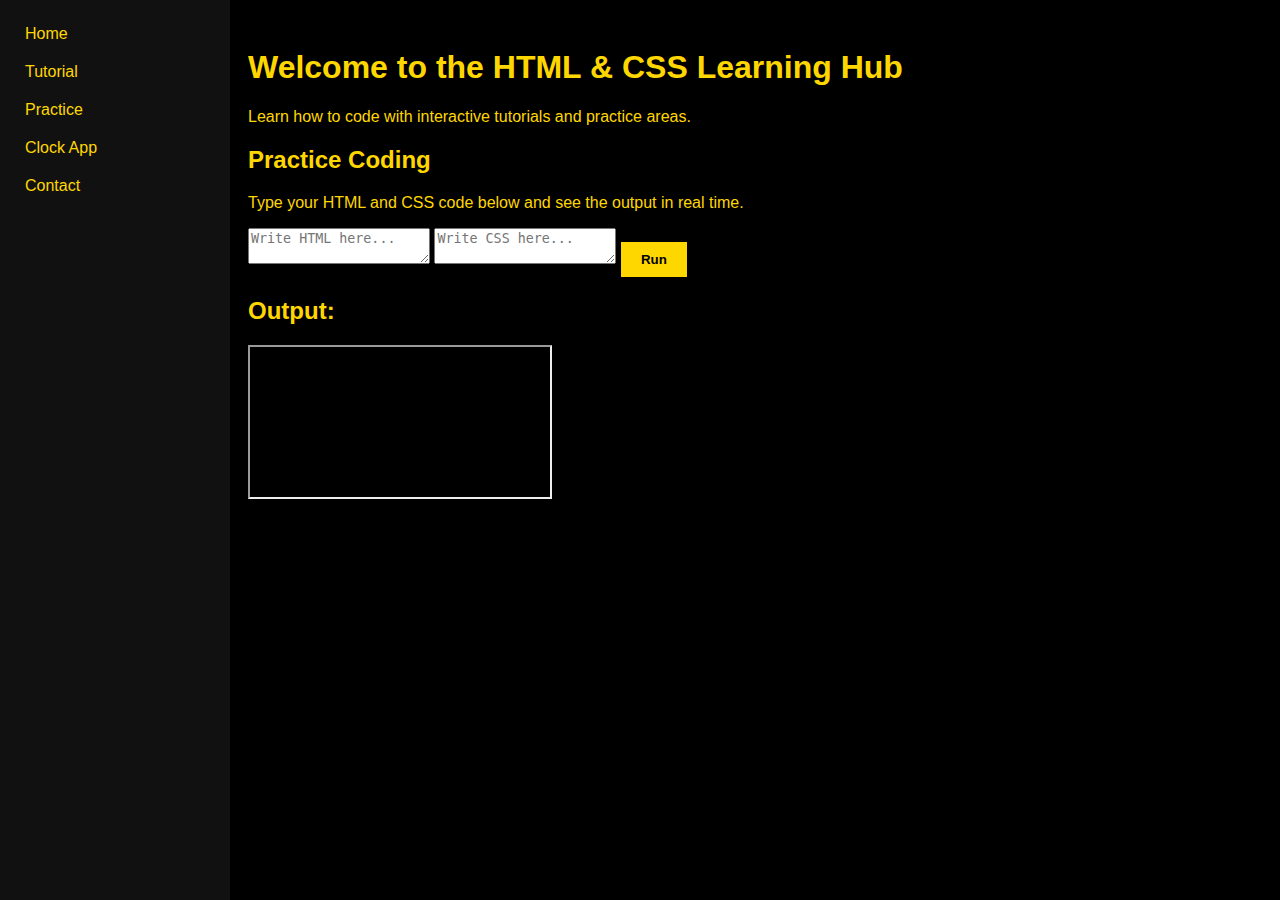
==== index.html @ c8883837 "Update index.html" ====
<!DOCTYPE html>
<html lang="en">
<head>
    <meta charset="UTF-8">
    <meta name="viewport" content="width=device-width, initial-scale=1.0">
    <title>HTML & CSS Learning Hub</title>
    <link rel="stylesheet" href="styles.css">
</head>
<body>
    <div class="sidebar">
        <a href="index.html">Home</a>
        <a href="tutorial.html">Tutorial</a>
        <a href="practice.html">Practice</a>
        <a href="dev.html">Clock App</a>
        <a href="contact.html">Contact</a>
    </div>
    
    <div class="content">
        <h1>Welcome to the HTML & CSS Learning Hub</h1>
        <p>Learn how to code with interactive tutorials and practice areas.</p>
        
        <h2>Practice Coding</h2>
        <p>Type your HTML and CSS code below and see the output in real time.</p>
        
        <div class="practice-area">
            <textarea id="htmlCode" placeholder="Write HTML here..."></textarea>
            <textarea id="cssCode" placeholder="Write CSS here..."></textarea>
            <button onclick="runCode()">Run</button>
        </div>
        
        <h2>Output:</h2>
        <iframe id="output"></iframe>
    </div>
    
    <script>
        function runCode() {
            let htmlContent = document.getElementById("htmlCode").value;
            let cssContent = document.getElementById("cssCode").value;
            
            let outputFrame = document.getElementById("output").contentWindow.document;
            outputFrame.open();
            outputFrame.write(`<!DOCTYPE html><html><head><style>${cssContent}</style></head><body>${htmlContent}</body></html>`);
            outputFrame.close();
        }
    </script>
</body>
</html>
---- styles.css ----
body {
    background-color: #000000; /* Deep Black Background */
    color: #FFD700; /* Royal Gold Text */
    font-family: Arial, sans-serif;
}

.sidebar {
    background-color: #111; /* Darker Sidebar */
    padding: 15px;
    width: 200px;
    height: 100vh;
    position: fixed;
    top: 0;
    left: 0;
}

.sidebar a {
    color: #FFD700; /* Gold Links */
    text-decoration: none;
    display: block;
    padding: 10px;
}

.sidebar a:hover {
    background-color: #FFD700;
    color: #000000;
    font-weight: bold;
}

.content {
    margin-left: 220px;
    padding: 20px;
}

button {
    background-color: #FFD700; /* Gold Buttons */
    color: #000000;
    border: none;
    padding: 10px 20px;
    cursor: pointer;
    font-weight: bold;
}

button:hover {
    background-color: #B8860B; /* Deeper Gold Hover Effect */
}

.chat-box {
    background-color: #222;
    border: 2px solid #FFD700;
    padding: 10px;
    border-radius: 5px;
}
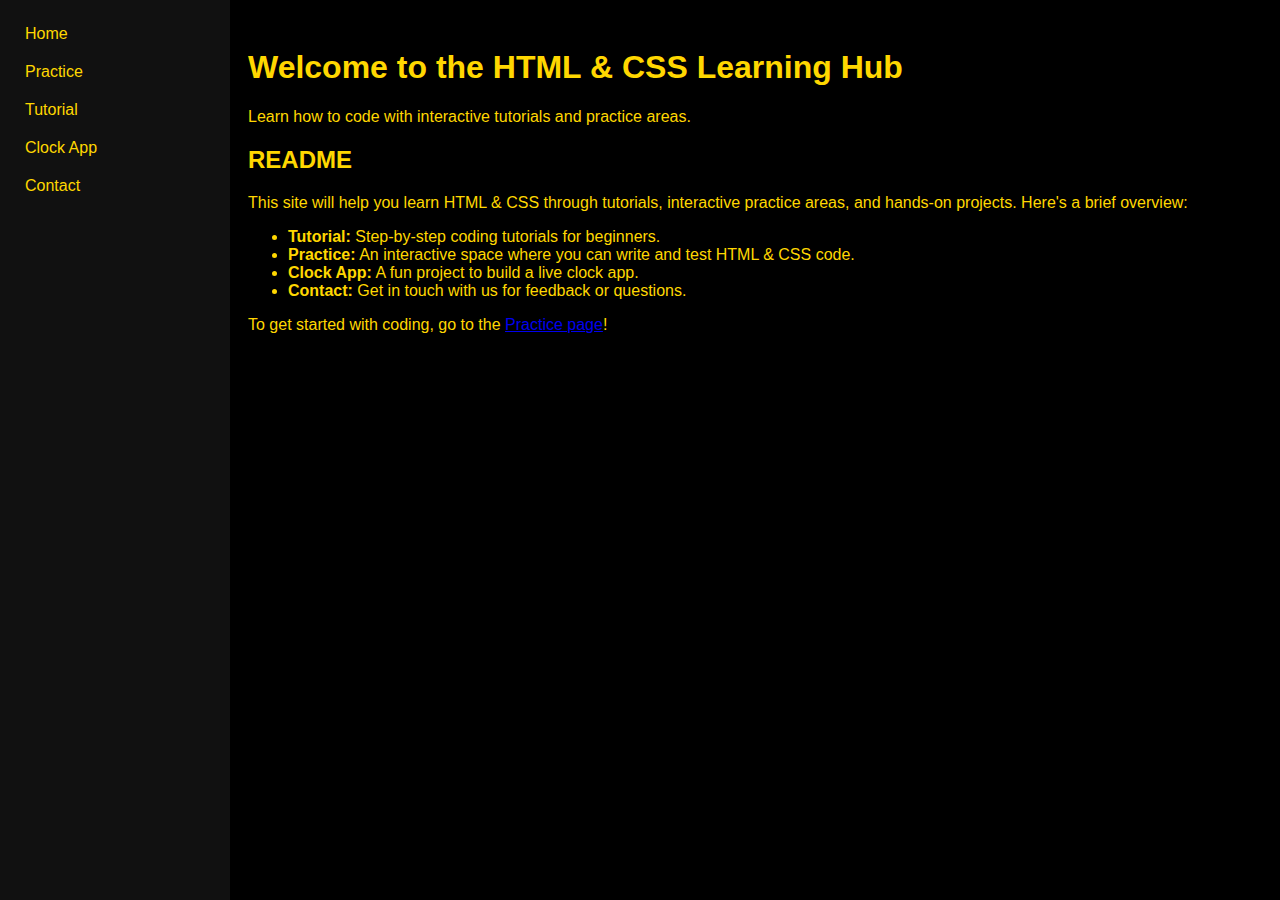
==== commit 8bb1c1a3: "Update index.html" ====
--- a/index.html
+++ b/index.html
@@ -9,8 +9,8 @@
 <body>
     <div class="sidebar">
         <a href="index.html">Home</a>
+        <a href="practice.html">Practice</a>
         <a href="tutorial.html">Tutorial</a>
-        <a href="practice.html">Practice</a>
         <a href="dev.html">Clock App</a>
         <a href="contact.html">Contact</a>
     </div>
@@ -19,29 +19,15 @@
         <h1>Welcome to the HTML & CSS Learning Hub</h1>
         <p>Learn how to code with interactive tutorials and practice areas.</p>
         
-        <h2>Practice Coding</h2>
-        <p>Type your HTML and CSS code below and see the output in real time.</p>
-        
-        <div class="practice-area">
-            <textarea id="htmlCode" placeholder="Write HTML here..."></textarea>
-            <textarea id="cssCode" placeholder="Write CSS here..."></textarea>
-            <button onclick="runCode()">Run</button>
-        </div>
-        
-        <h2>Output:</h2>
-        <iframe id="output"></iframe>
+        <h2>README</h2>
+        <p>This site will help you learn HTML & CSS through tutorials, interactive practice areas, and hands-on projects. Here's a brief overview:</p>
+        <ul>
+            <li><strong>Tutorial:</strong> Step-by-step coding tutorials for beginners.</li>
+            <li><strong>Practice:</strong> An interactive space where you can write and test HTML & CSS code.</li>
+            <li><strong>Clock App:</strong> A fun project to build a live clock app.</li>
+            <li><strong>Contact:</strong> Get in touch with us for feedback or questions.</li>
+        </ul>
+        <p>To get started with coding, go to the <a href="practice.html">Practice page</a>!</p>
     </div>
-    
-    <script>
-        function runCode() {
-            let htmlContent = document.getElementById("htmlCode").value;
-            let cssContent = document.getElementById("cssCode").value;
-            
-            let outputFrame = document.getElementById("output").contentWindow.document;
-            outputFrame.open();
-            outputFrame.write(`<!DOCTYPE html><html><head><style>${cssContent}</style></head><body>${htmlContent}</body></html>`);
-            outputFrame.close();
-        }
-    </script>
 </body>
 </html>
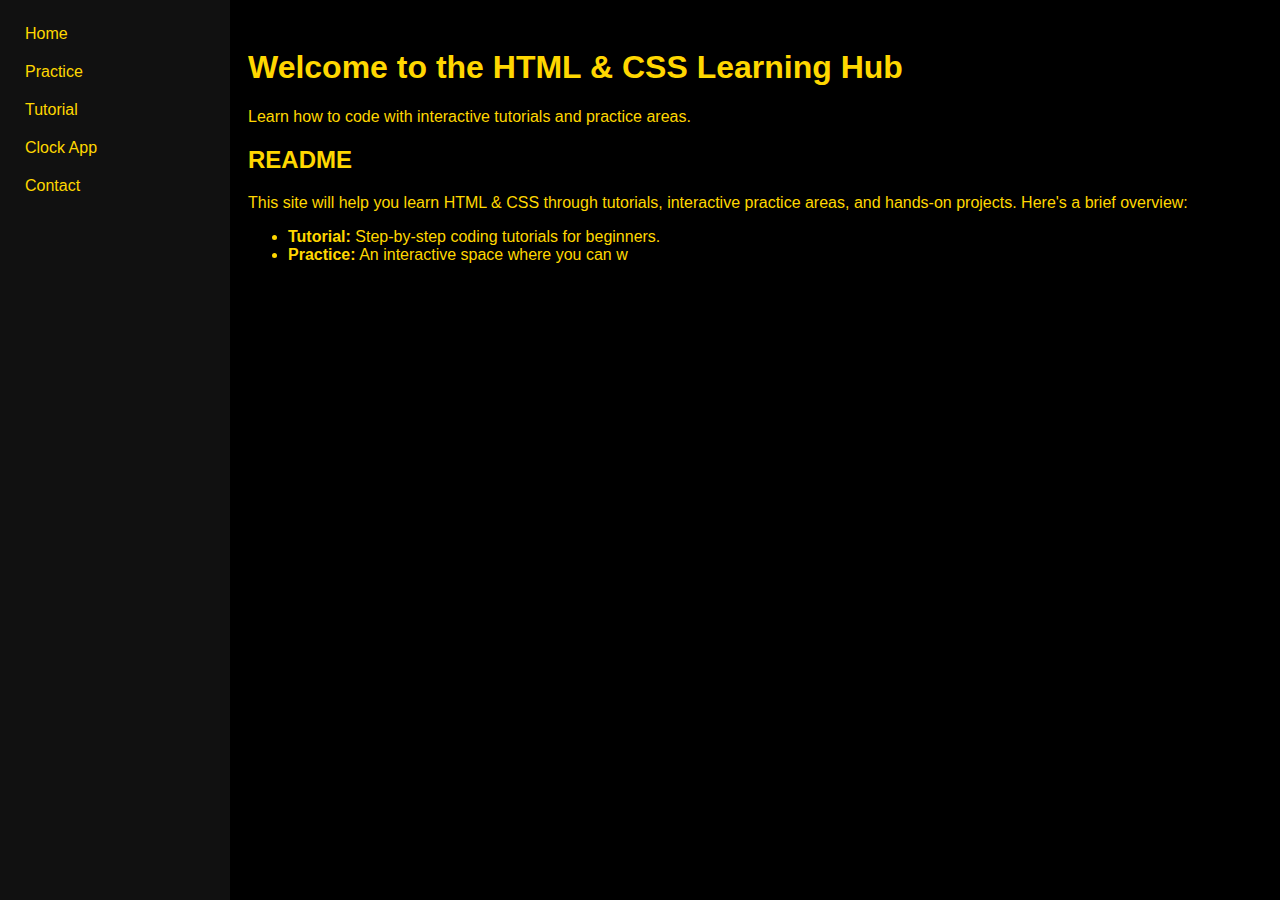
==== commit 7e7ac4d7: "Update index.html" ====
--- a/index.html
+++ b/index.html
@@ -23,11 +23,4 @@
         <p>This site will help you learn HTML & CSS through tutorials, interactive practice areas, and hands-on projects. Here's a brief overview:</p>
         <ul>
             <li><strong>Tutorial:</strong> Step-by-step coding tutorials for beginners.</li>
-            <li><strong>Practice:</strong> An interactive space where you can write and test HTML & CSS code.</li>
-            <li><strong>Clock App:</strong> A fun project to build a live clock app.</li>
-            <li><strong>Contact:</strong> Get in touch with us for feedback or questions.</li>
-        </ul>
-        <p>To get started with coding, go to the <a href="practice.html">Practice page</a>!</p>
-    </div>
-</body>
-</html>
+            <li><strong>Practice:</strong> An interactive space where you can w
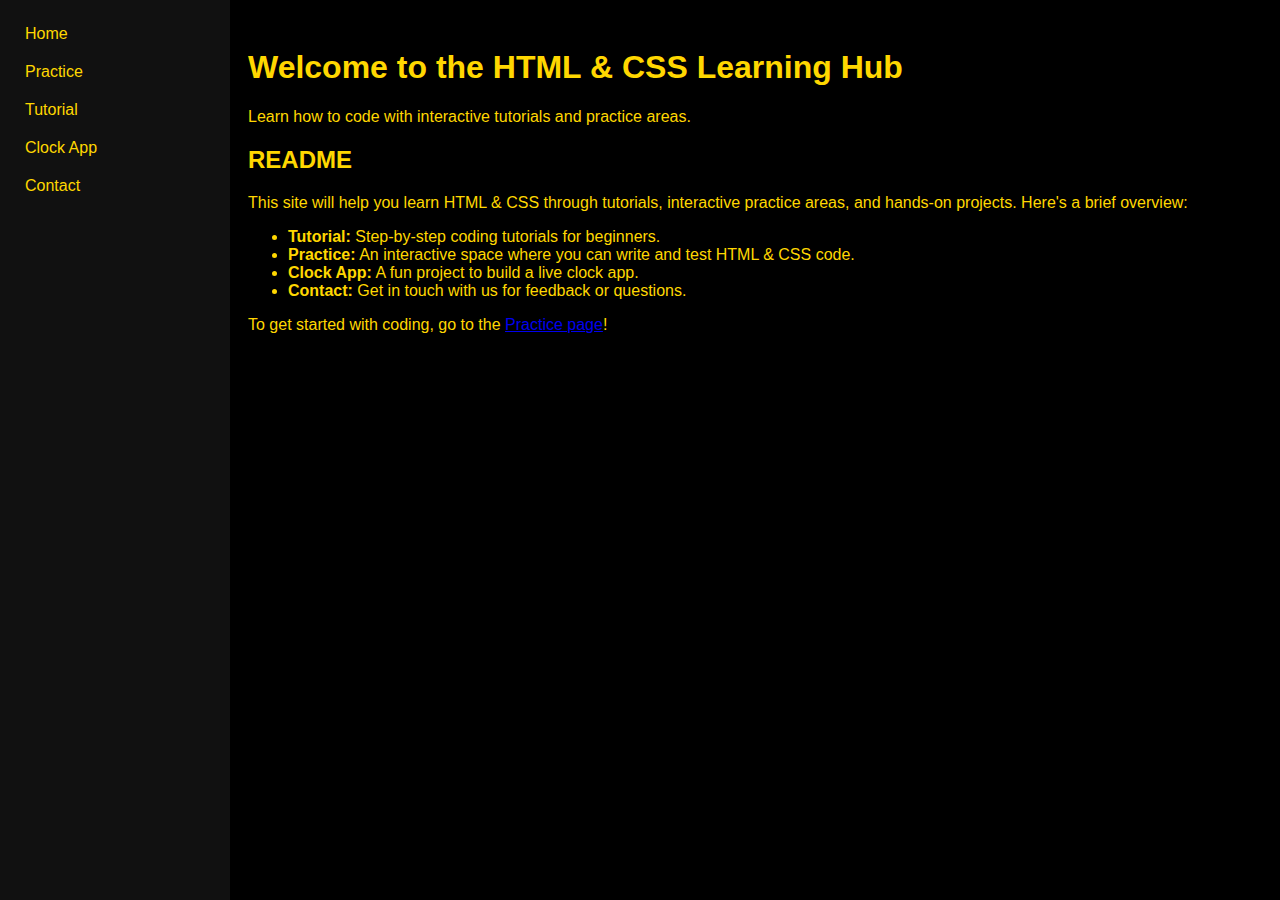
==== commit 62470a68: "Update index.html" ====
--- a/index.html
+++ b/index.html
@@ -23,4 +23,11 @@
         <p>This site will help you learn HTML & CSS through tutorials, interactive practice areas, and hands-on projects. Here's a brief overview:</p>
         <ul>
             <li><strong>Tutorial:</strong> Step-by-step coding tutorials for beginners.</li>
-            <li><strong>Practice:</strong> An interactive space where you can w
+            <li><strong>Practice:</strong> An interactive space where you can write and test HTML & CSS code.</li>
+            <li><strong>Clock App:</strong> A fun project to build a live clock app.</li>
+            <li><strong>Contact:</strong> Get in touch with us for feedback or questions.</li>
+        </ul>
+        <p>To get started with coding, go to the <a href="practice.html">Practice page</a>!</p>
+    </div>
+</body>
+</html>
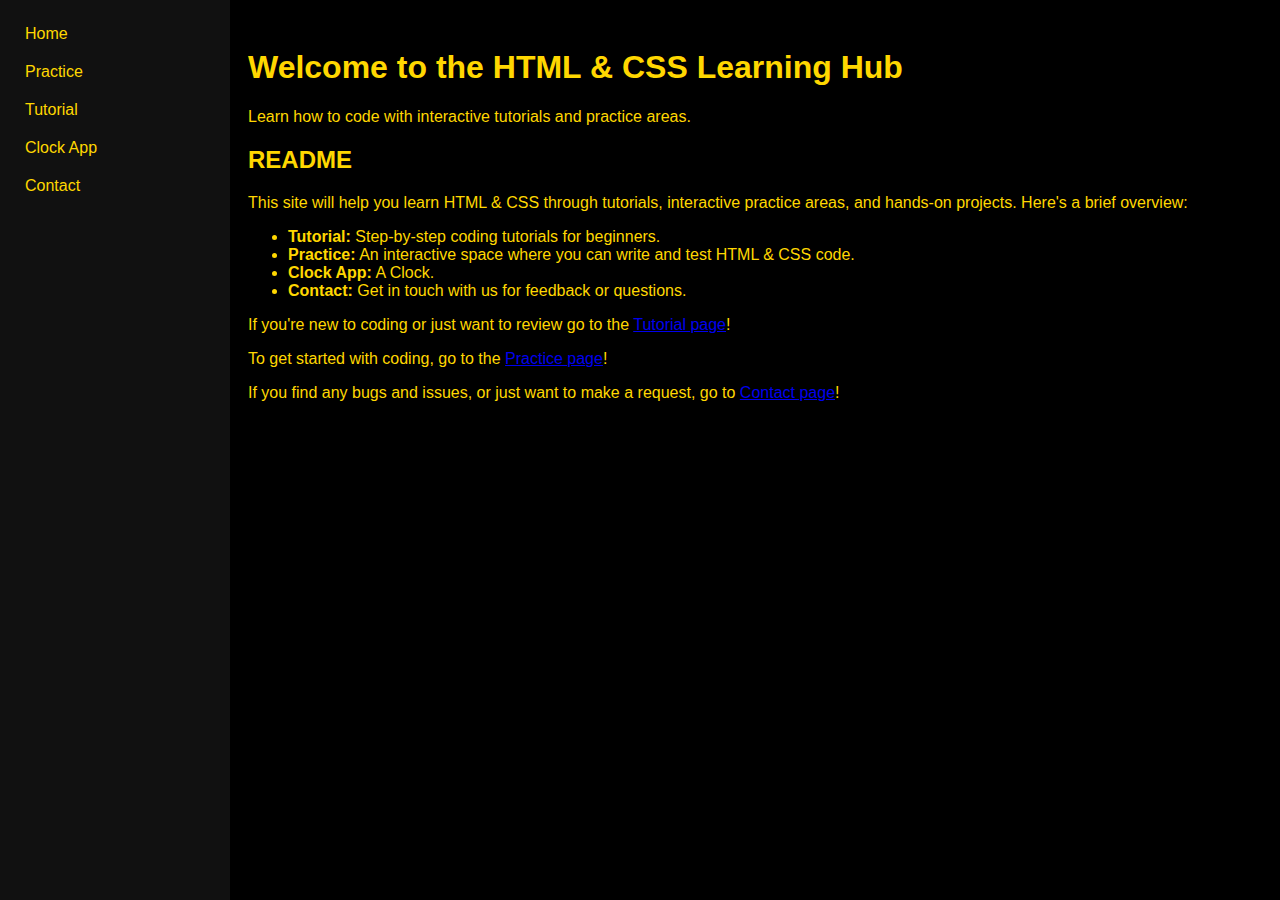
==== commit fdf66d65: "Update index.html" ====
--- a/index.html
+++ b/index.html
@@ -24,10 +24,12 @@
         <ul>
             <li><strong>Tutorial:</strong> Step-by-step coding tutorials for beginners.</li>
             <li><strong>Practice:</strong> An interactive space where you can write and test HTML & CSS code.</li>
-            <li><strong>Clock App:</strong> A fun project to build a live clock app.</li>
+            <li><strong>Clock App:</strong> A Clock.</li>
             <li><strong>Contact:</strong> Get in touch with us for feedback or questions.</li>
         </ul>
+        <p>If you're new to coding or just want to review go to the <a href="tutorial.html">Tutorial page</a>!</p>
         <p>To get started with coding, go to the <a href="practice.html">Practice page</a>!</p>
+        <p>If you find any bugs and issues, or just want to make a request, go to <a href="contact.html">Contact page</a>!</p>
     </div>
 </body>
 </html>
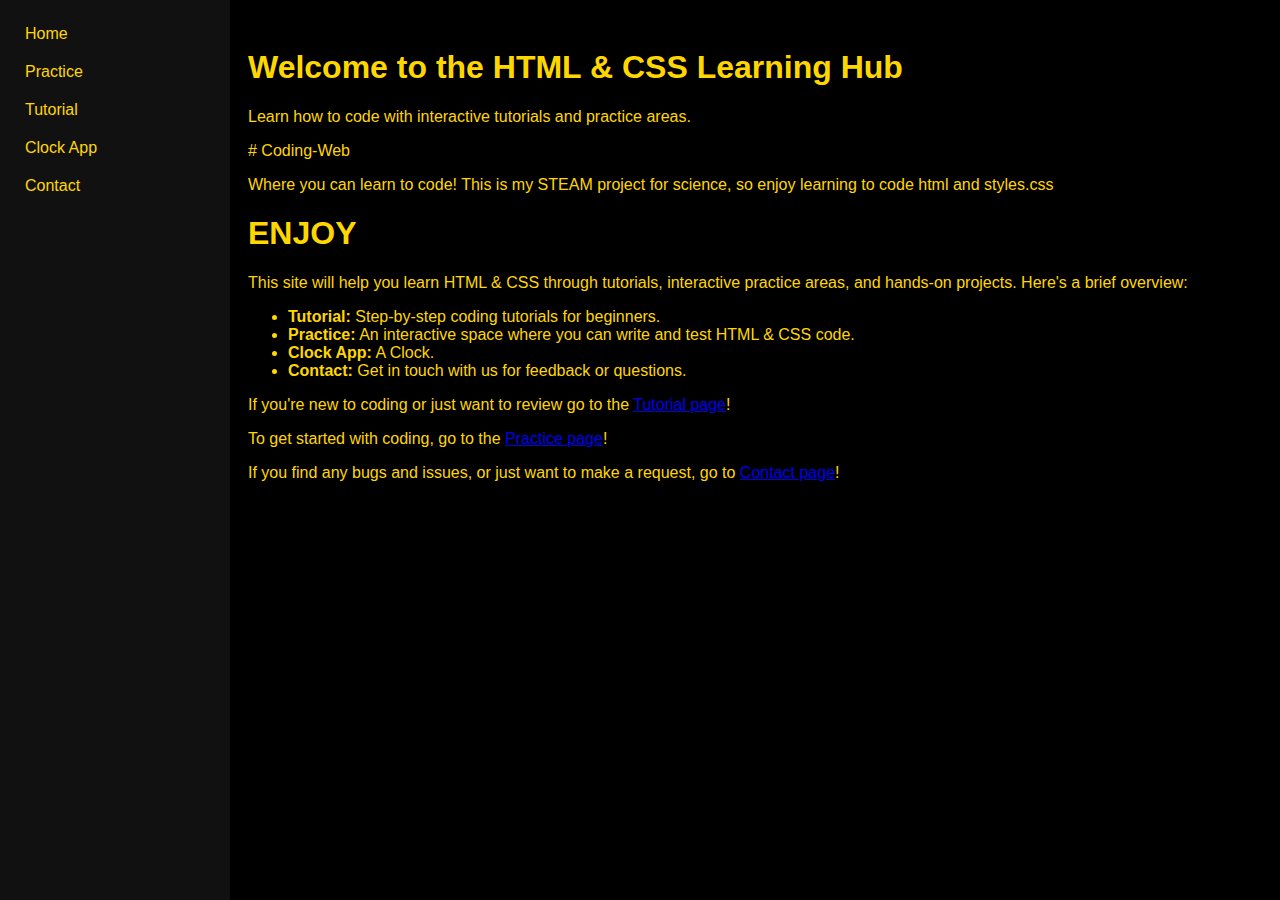
==== commit cfb38385: "Update index.html" ====
--- a/index.html
+++ b/index.html
@@ -19,7 +19,13 @@
         <h1>Welcome to the HTML & CSS Learning Hub</h1>
         <p>Learn how to code with interactive tutorials and practice areas.</p>
         
-        <h2>README</h2>
+    # Coding-Web
+    <div>
+    <p>
+    Where you can learn to code! This is my STEAM project for science, so enjoy learning to code html and styles.css
+    </p>
+    </div>
+    <h1>ENJOY</h1>
         <p>This site will help you learn HTML & CSS through tutorials, interactive practice areas, and hands-on projects. Here's a brief overview:</p>
         <ul>
             <li><strong>Tutorial:</strong> Step-by-step coding tutorials for beginners.</li>
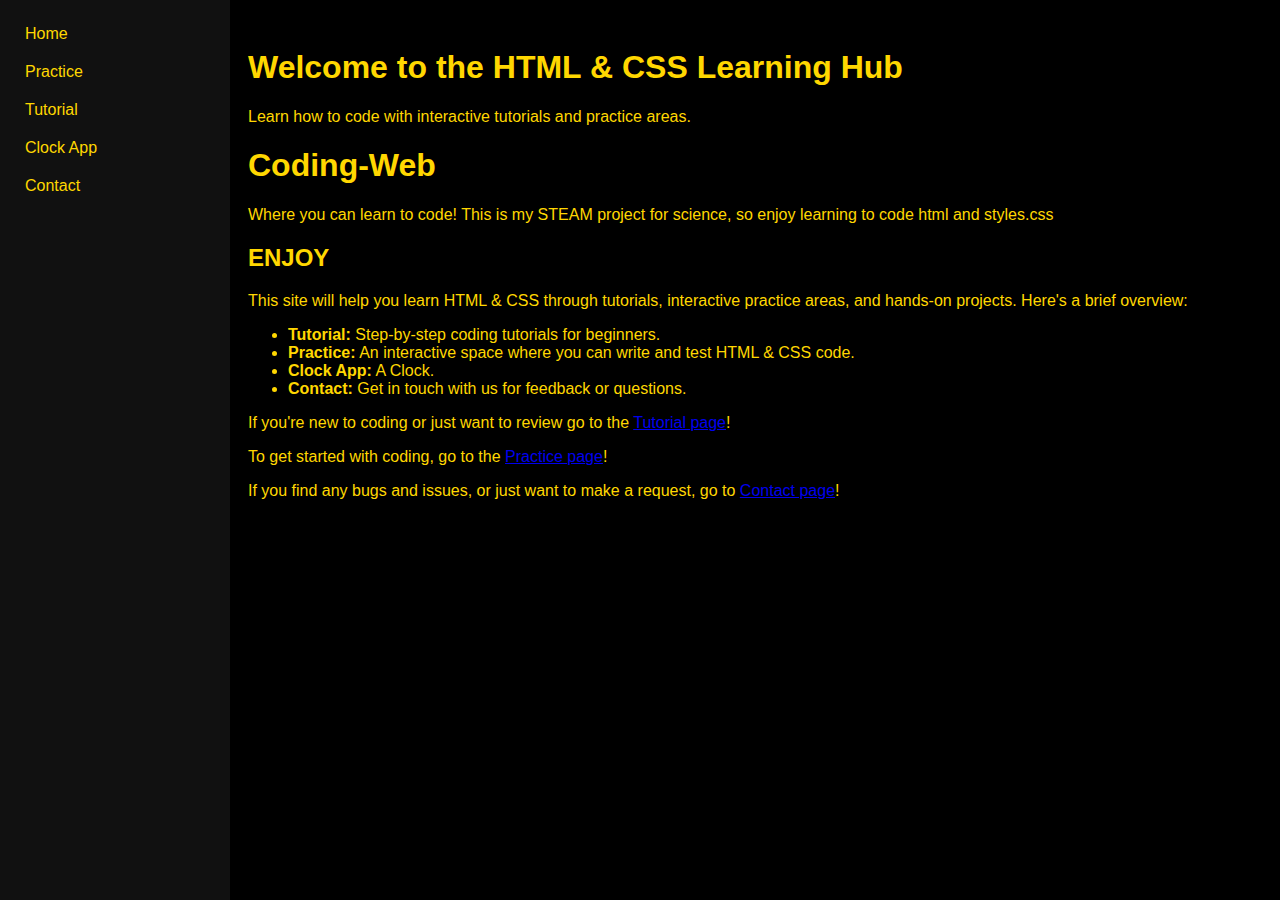
==== commit e11723c1: "Update index.html" ====
--- a/index.html
+++ b/index.html
@@ -19,13 +19,13 @@
         <h1>Welcome to the HTML & CSS Learning Hub</h1>
         <p>Learn how to code with interactive tutorials and practice areas.</p>
         
-    # Coding-Web
-    <div>
-    <p>
-    Where you can learn to code! This is my STEAM project for science, so enjoy learning to code html and styles.css
-    </p>
-    </div>
-    <h1>ENJOY</h1>
+        <h1>Coding-Web</h1>
+        <div>
+        <p>
+        Where you can learn to code! This is my STEAM project for science, so enjoy learning to code html and styles.css
+        </p>
+        </div>
+        <h2>ENJOY</h2>
         <p>This site will help you learn HTML & CSS through tutorials, interactive practice areas, and hands-on projects. Here's a brief overview:</p>
         <ul>
             <li><strong>Tutorial:</strong> Step-by-step coding tutorials for beginners.</li>
